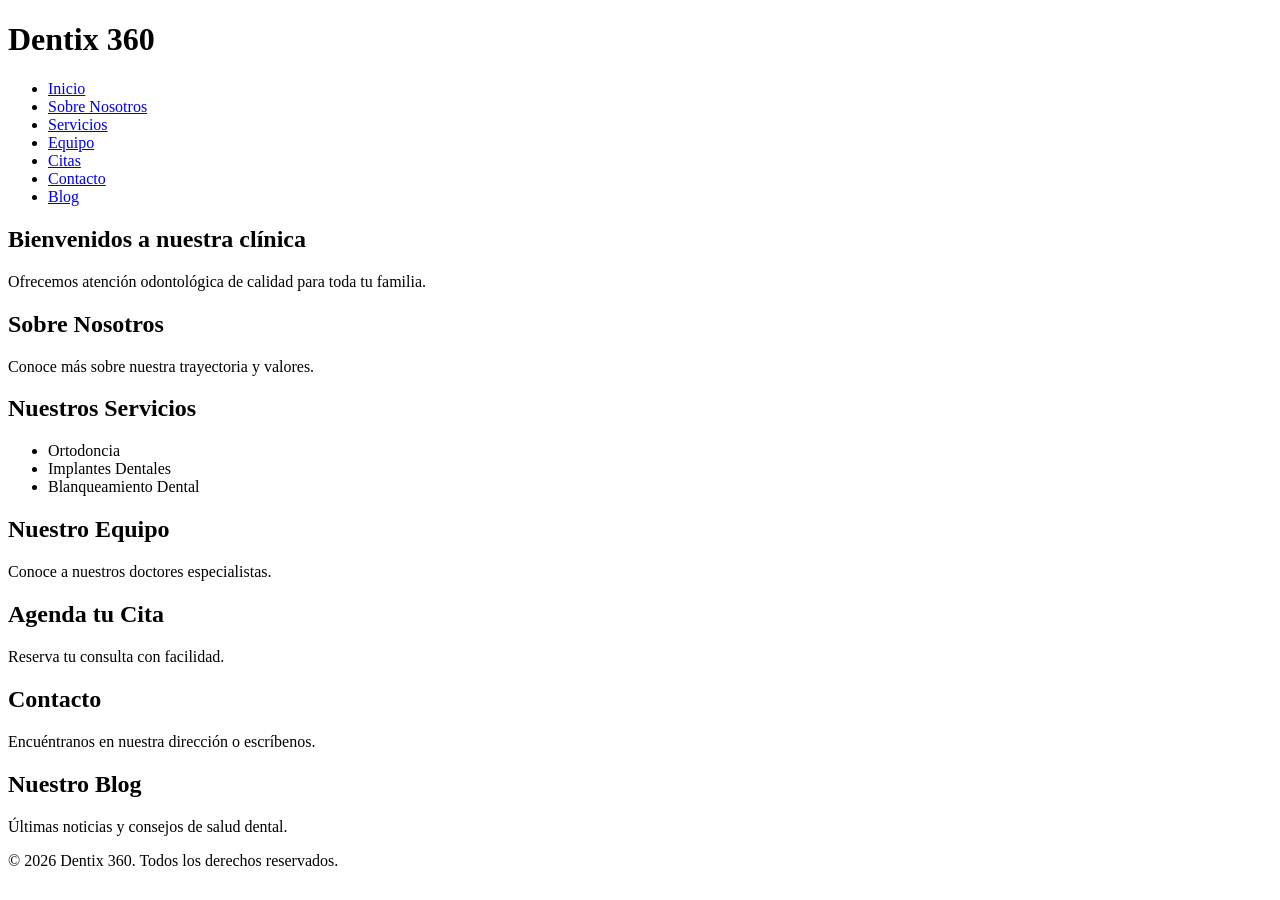
==== html/index.html @ 1b823934 "agregamos index" ====
<!DOCTYPE html>
<html lang="es">
<head>
    <meta charset="UTF-8">
    <meta name="viewport" content="width=device-width, initial-scale=1.0">
    <title>Clínica Odontológica</title>
    <link rel="stylesheet" href="styles.css">
</head>
<body>
    <header>
        <h1>Dentix 360</h1>
        <nav>
            <ul>
                <li><a href="#inicio">Inicio</a></li>
                <li><a href="#sobre-nosotros">Sobre Nosotros</a></li>
                <li><a href="#servicios">Servicios</a></li>
                <li><a href="#equipo">Equipo</a></li>
                <li><a href="#citas">Citas</a></li>
                <li><a href="#contacto">Contacto</a></li>
                <li><a href="#blog">Blog</a></li>
            </ul>
        </nav>
    </header>

    <section id="inicio">
        <h2>Bienvenidos a nuestra clínica</h2>
        <p>Ofrecemos atención odontológica de calidad para toda tu familia.</p>
    </section>

    <section id="sobre-nosotros">
        <h2>Sobre Nosotros</h2>
        <p>Conoce más sobre nuestra trayectoria y valores.</p>
    </section>

    <section id="servicios">
        <h2>Nuestros Servicios</h2>
        <ul>
            <li>Ortodoncia</li>
            <li>Implantes Dentales</li>
            <li>Blanqueamiento Dental</li>
        </ul>
    </section>

    <section id="equipo">
        <h2>Nuestro Equipo</h2>
        <p>Conoce a nuestros doctores especialistas.</p>
    </section>

    <section id="citas">
        <h2>Agenda tu Cita</h2>
        <p>Reserva tu consulta con facilidad.</p>
    </section>

    <section id="contacto">
        <h2>Contacto</h2>
        <p>Encuéntranos en nuestra dirección o escríbenos.</p>
    </section>

    <section id="blog">
        <h2>Nuestro Blog</h2>
        <p>Últimas noticias y consejos de salud dental.</p>
    </section>

    <footer>
        <p>© 2026 Dentix 360. Todos los derechos reservados.</p>
    </footer>
</body>
</html>
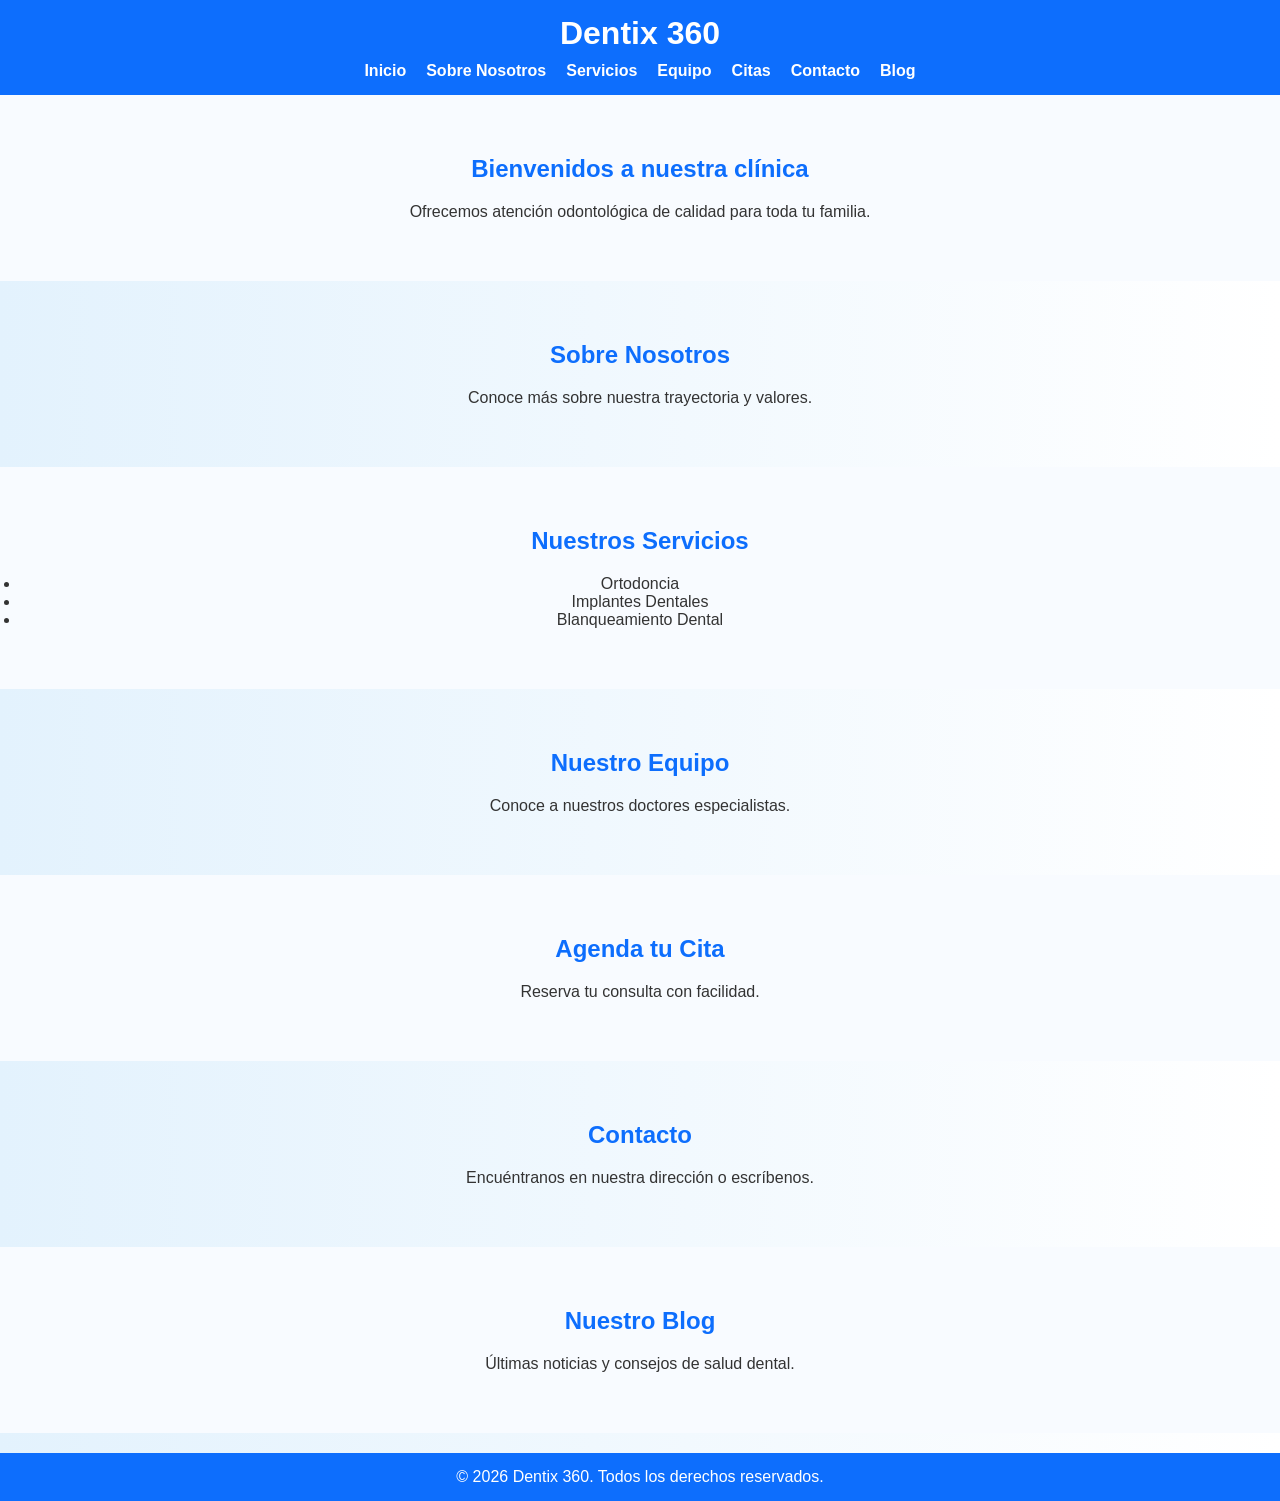
==== commit a3b10dc4: "agrgando pagina de estilos" ====
--- a/html/index.html
+++ b/html/index.html
@@ -4,7 +4,7 @@
     <meta charset="UTF-8">
     <meta name="viewport" content="width=device-width, initial-scale=1.0">
     <title>Clínica Odontológica</title>
-    <link rel="stylesheet" href="styles.css">
+    <link rel="stylesheet" href="../css/styles.css">
 </head>
 <body>
     <header>
--- a/css/styles.css
+++ b/css/styles.css
@@ -0,0 +1,97 @@
+/* Reset básico */
+* {
+    margin: 0;
+    padding: 0;
+    box-sizing: border-box;
+    font-family: Arial, Helvetica, sans-serif;
+}
+
+/* Fondo general */
+body {
+    background: linear-gradient(to right, #e3f2fd, #ffffff);
+    color: #333;
+}
+
+/* HEADER */
+header {
+    background-color: #0d6efd;
+    padding: 15px 0;
+    text-align: center;
+    color: white;
+}
+
+header h1 {
+    margin-bottom: 10px;
+}
+
+/* NAVBAR */
+nav ul {
+    list-style: none;
+    display: flex;
+    justify-content: center;
+    gap: 20px;
+}
+
+nav a {
+    text-decoration: none;
+    color: white;
+    font-weight: bold;
+    transition: 0.3s;
+}
+
+nav a:hover {
+    color: #cfe2ff;
+}
+
+/* SECCIONES */
+section {
+    padding: 60px 20px;
+    text-align: center;
+}
+
+section:nth-child(even) {
+    background-color: #f8fbff;
+}
+
+/* TITULOS */
+h2 {
+    margin-bottom: 20px;
+    color: #0d6efd;
+}
+
+/* BOTONES */
+button, .btn {
+    background-color: #0d6efd;
+    color: white;
+    border: none;
+    padding: 12px 25px;
+    border-radius: 25px;
+    cursor: pointer;
+    font-size: 16px;
+    transition: 0.3s;
+}
+
+button:hover, .btn:hover {
+    background-color: #0b5ed7;
+    transform: scale(1.05);
+}
+
+/* TARJETAS (para servicios o equipo) */
+.card {
+    background: white;
+    padding: 20px;
+    margin: 15px;
+    border-radius: 15px;
+    box-shadow: 0px 4px 10px rgba(0,0,0,0.1);
+    display: inline-block;
+    width: 250px;
+}
+
+/* FOOTER */
+footer {
+    background-color: #0d6efd;
+    color: white;
+    text-align: center;
+    padding: 15px;
+    margin-top: 20px;
+}
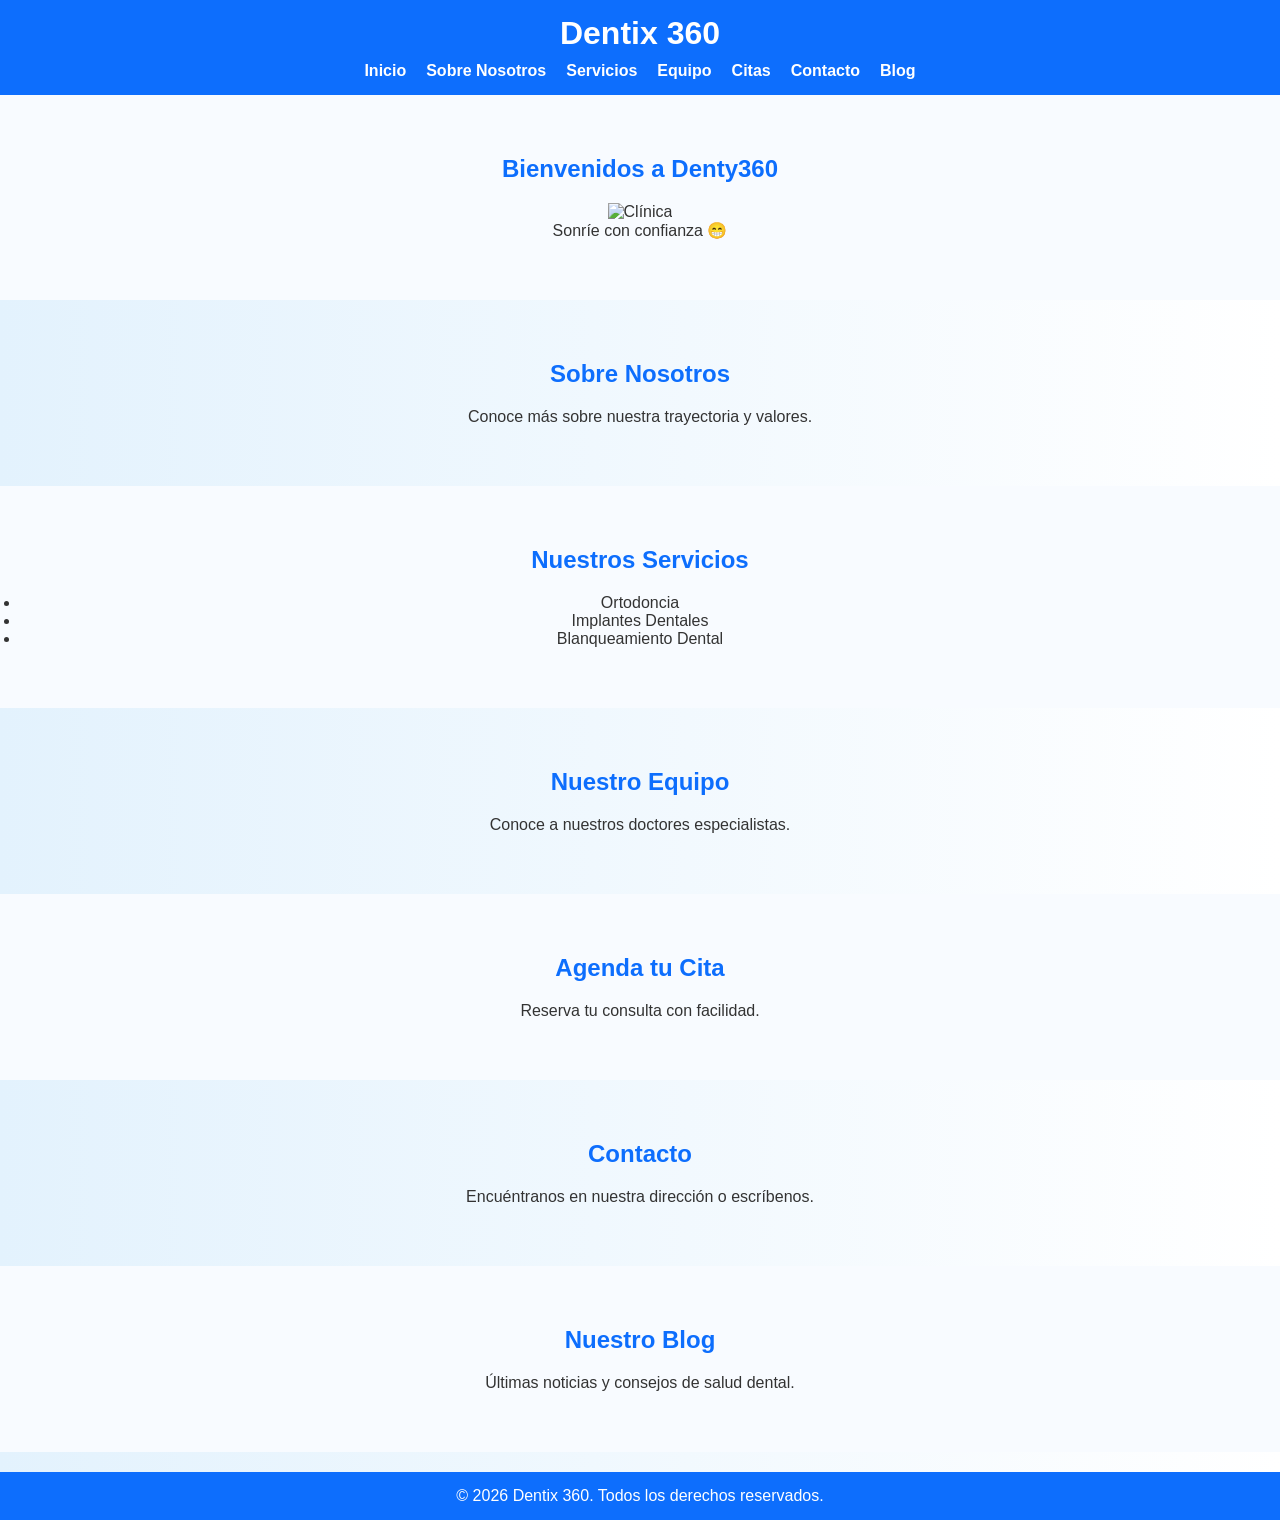
==== commit f958260b: "agregar estilos" ====
--- a/html/index.html
+++ b/html/index.html
@@ -23,9 +23,10 @@
     </header>
 
     <section id="inicio">
-        <h2>Bienvenidos a nuestra clínica</h2>
-        <p>Ofrecemos atención odontológica de calidad para toda tu familia.</p>
-    </section>
+    <h2>Bienvenidos a Denty360</h2>
+    <img src="img/clinica.jpg" alt="Clínica" class="imagen-principal">
+    <p>Sonríe con confianza 😁</p>
+</section>
 
     <section id="sobre-nosotros">
         <h2>Sobre Nosotros</h2>
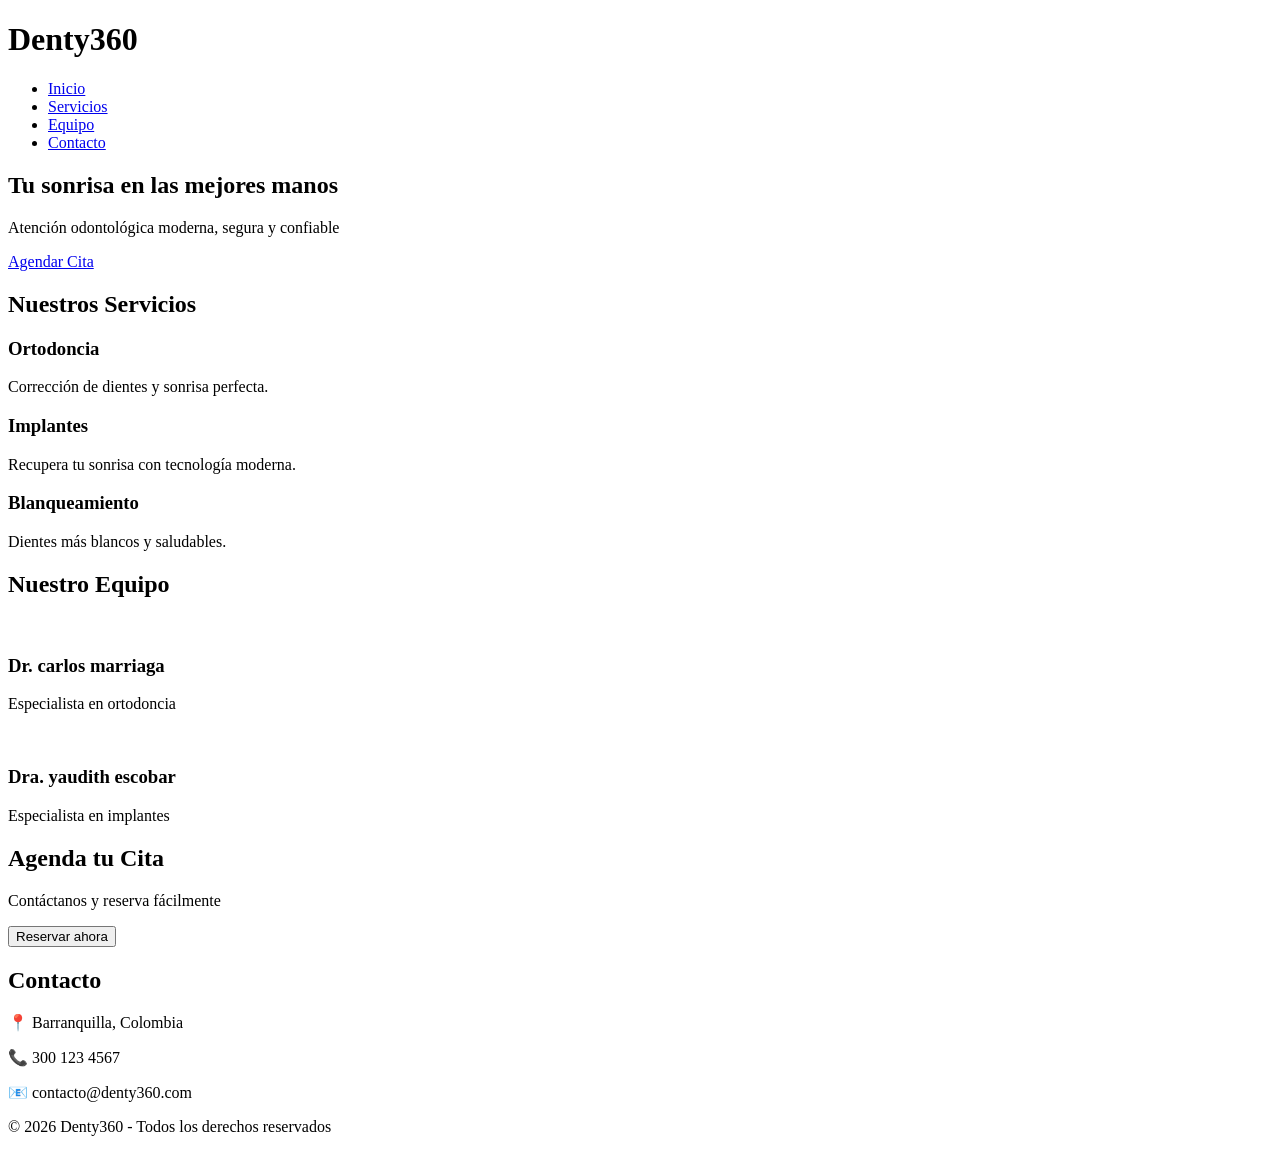
==== commit ca554954: "actualizacion de index" ====
--- a/html/index.html
+++ b/html/index.html
@@ -3,67 +3,89 @@
 <head>
     <meta charset="UTF-8">
     <meta name="viewport" content="width=device-width, initial-scale=1.0">
-    <title>Clínica Odontológica</title>
-    <link rel="stylesheet" href="../css/styles.css">
+    <title>Denty360 | Clínica Odontológica</title>
+    <link rel="stylesheet" href="css/styles.css">
 </head>
 <body>
+
+    <!-- HEADER -->
     <header>
-        <h1>Dentix 360</h1>
+        <h1>Denty360</h1>
         <nav>
             <ul>
                 <li><a href="#inicio">Inicio</a></li>
-                <li><a href="#sobre-nosotros">Sobre Nosotros</a></li>
                 <li><a href="#servicios">Servicios</a></li>
                 <li><a href="#equipo">Equipo</a></li>
-                <li><a href="#citas">Citas</a></li>
                 <li><a href="#contacto">Contacto</a></li>
-                <li><a href="#blog">Blog</a></li>
             </ul>
         </nav>
     </header>
 
+    <!-- HERO / INICIO -->
     <section id="inicio">
-    <h2>Bienvenidos a Denty360</h2>
-    <img src="img/clinica.jpg" alt="Clínica" class="imagen-principal">
-    <p>Sonríe con confianza 😁</p>
-</section>
-
-    <section id="sobre-nosotros">
-        <h2>Sobre Nosotros</h2>
-        <p>Conoce más sobre nuestra trayectoria y valores.</p>
+        <div class="contenido-hero">
+            <h2>Tu sonrisa en las mejores manos</h2>
+            <p>Atención odontológica moderna, segura y confiable</p>
+            <a href="#citas" class="btn">Agendar Cita</a>
+        </div>
     </section>
 
+    <!-- SERVICIOS -->
     <section id="servicios">
         <h2>Nuestros Servicios</h2>
-        <ul>
-            <li>Ortodoncia</li>
-            <li>Implantes Dentales</li>
-            <li>Blanqueamiento Dental</li>
-        </ul>
+
+        <div class="card">
+            <h3>Ortodoncia</h3>
+            <p>Corrección de dientes y sonrisa perfecta.</p>
+        </div>
+
+        <div class="card">
+            <h3>Implantes</h3>
+            <p>Recupera tu sonrisa con tecnología moderna.</p>
+        </div>
+
+        <div class="card">
+            <h3>Blanqueamiento</h3>
+            <p>Dientes más blancos y saludables.</p>
+        </div>
     </section>
 
+    <!-- EQUIPO -->
     <section id="equipo">
         <h2>Nuestro Equipo</h2>
-        <p>Conoce a nuestros doctores especialistas.</p>
+
+        <div class="card">
+            <img src="img/doctor1.jpg" alt="">
+            <h3>Dr. carlos marriaga</h3>
+            <p>Especialista en ortodoncia</p>
+        </div>
+
+        <div class="card">
+            <img src="img/doctor2.jpg" alt="">
+            <h3>Dra. yaudith escobar</h3>
+            <p>Especialista en implantes</p>
+        </div>
     </section>
 
+    <!-- CITAS -->
     <section id="citas">
         <h2>Agenda tu Cita</h2>
-        <p>Reserva tu consulta con facilidad.</p>
+        <p>Contáctanos y reserva fácilmente</p>
+        <button>Reservar ahora</button>
     </section>
 
+    <!-- CONTACTO -->
     <section id="contacto">
         <h2>Contacto</h2>
-        <p>Encuéntranos en nuestra dirección o escríbenos.</p>
+        <p>📍 Barranquilla, Colombia</p>
+        <p>📞 300 123 4567</p>
+        <p>📧 contacto@denty360.com</p>
     </section>
 
-    <section id="blog">
-        <h2>Nuestro Blog</h2>
-        <p>Últimas noticias y consejos de salud dental.</p>
-    </section>
+    <!-- FOOTER -->
+    <footer>
+        <p>© 2026 Denty360 - Todos los derechos reservados</p>
+    </footer>
 
-    <footer>
-        <p>© 2026 Dentix 360. Todos los derechos reservados.</p>
-    </footer>
 </body>
 </html>
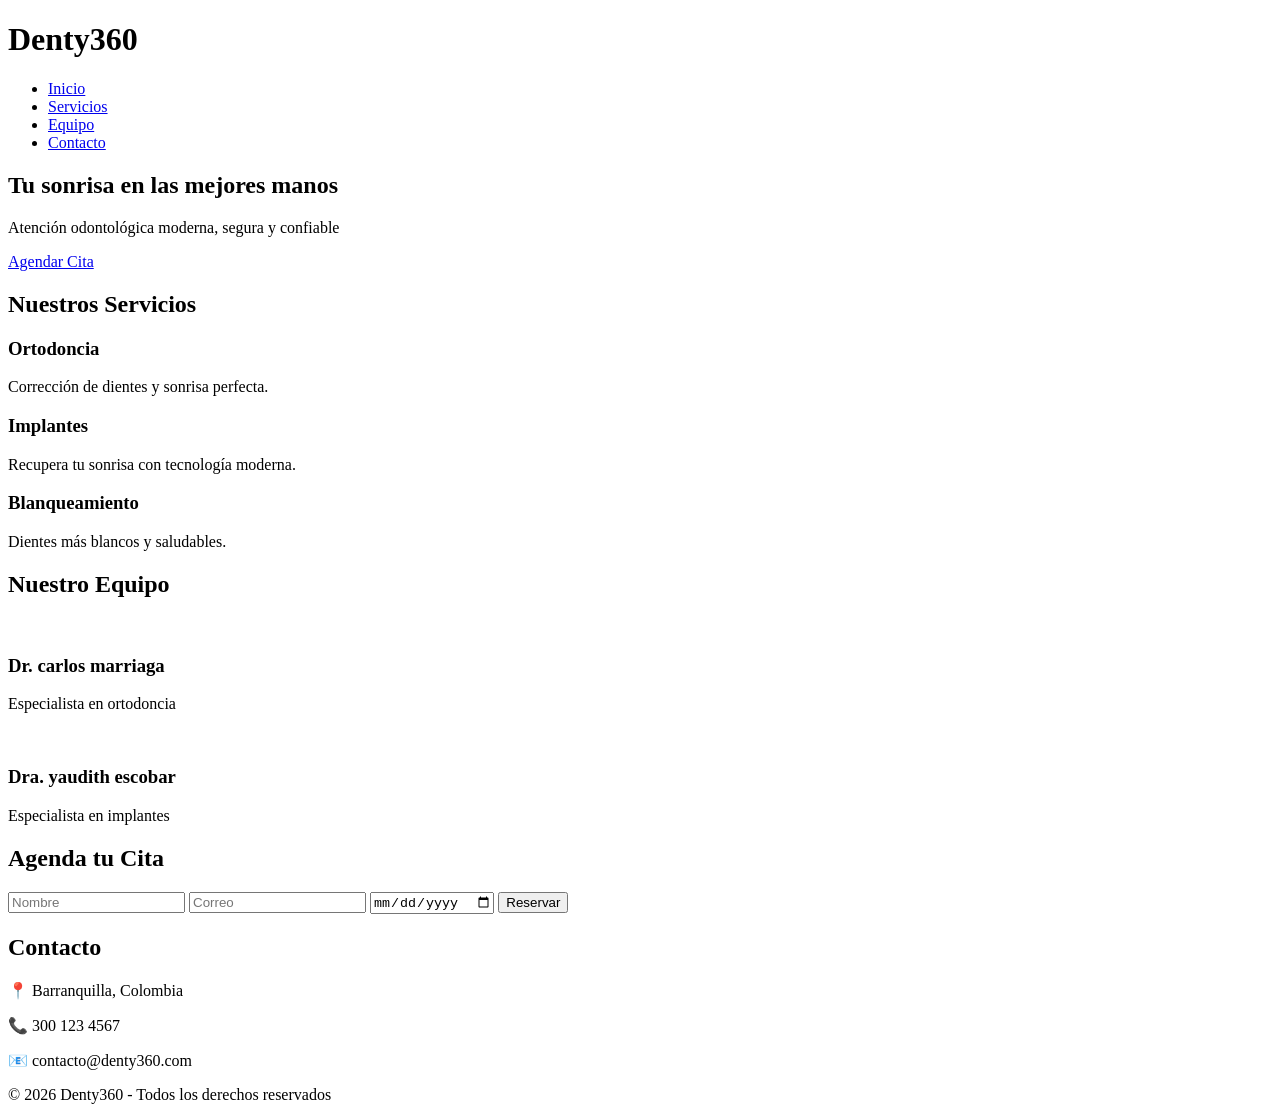
==== commit 109543e5: "formulario" ====
--- a/html/index.html
+++ b/html/index.html
@@ -51,7 +51,7 @@
     </section>
 
     <!-- EQUIPO -->
-    <section id="equipo">
+    <section id="servicios" class="animar">
         <h2>Nuestro Equipo</h2>
 
         <div class="card">
@@ -68,12 +68,16 @@
     </section>
 
     <!-- CITAS -->
-    <section id="citas">
-        <h2>Agenda tu Cita</h2>
-        <p>Contáctanos y reserva fácilmente</p>
-        <button>Reservar ahora</button>
-    </section>
+  <section id="citas" class="animar">
+    <h2>Agenda tu Cita</h2>
 
+    <form action="/citas" method="POST" class="formulario">
+        <input type="text" name="nombre" placeholder="Nombre" required>
+        <input type="email" name="correo" placeholder="Correo" required>
+        <input type="date" name="fecha" required>
+        <button type="submit">Reservar</button>
+    </form>
+</section>
     <!-- CONTACTO -->
     <section id="contacto">
         <h2>Contacto</h2>
@@ -86,6 +90,22 @@
     <footer>
         <p>© 2026 Denty360 - Todos los derechos reservados</p>
     </footer>
+<script>
+const elementos = document.querySelectorAll('.animar');
+
+const mostrarScroll = () => {
+    elementos.forEach(el => {
+        const top = el.getBoundingClientRect().top;
+        const visible = window.innerHeight - 100;
+
+        if (top < visible) {
+            el.classList.add('visible');
+        }
+    });
+};
+
+window.addEventListener('scroll', mostrarScroll);
+</script>
 
 </body>
 </html>
